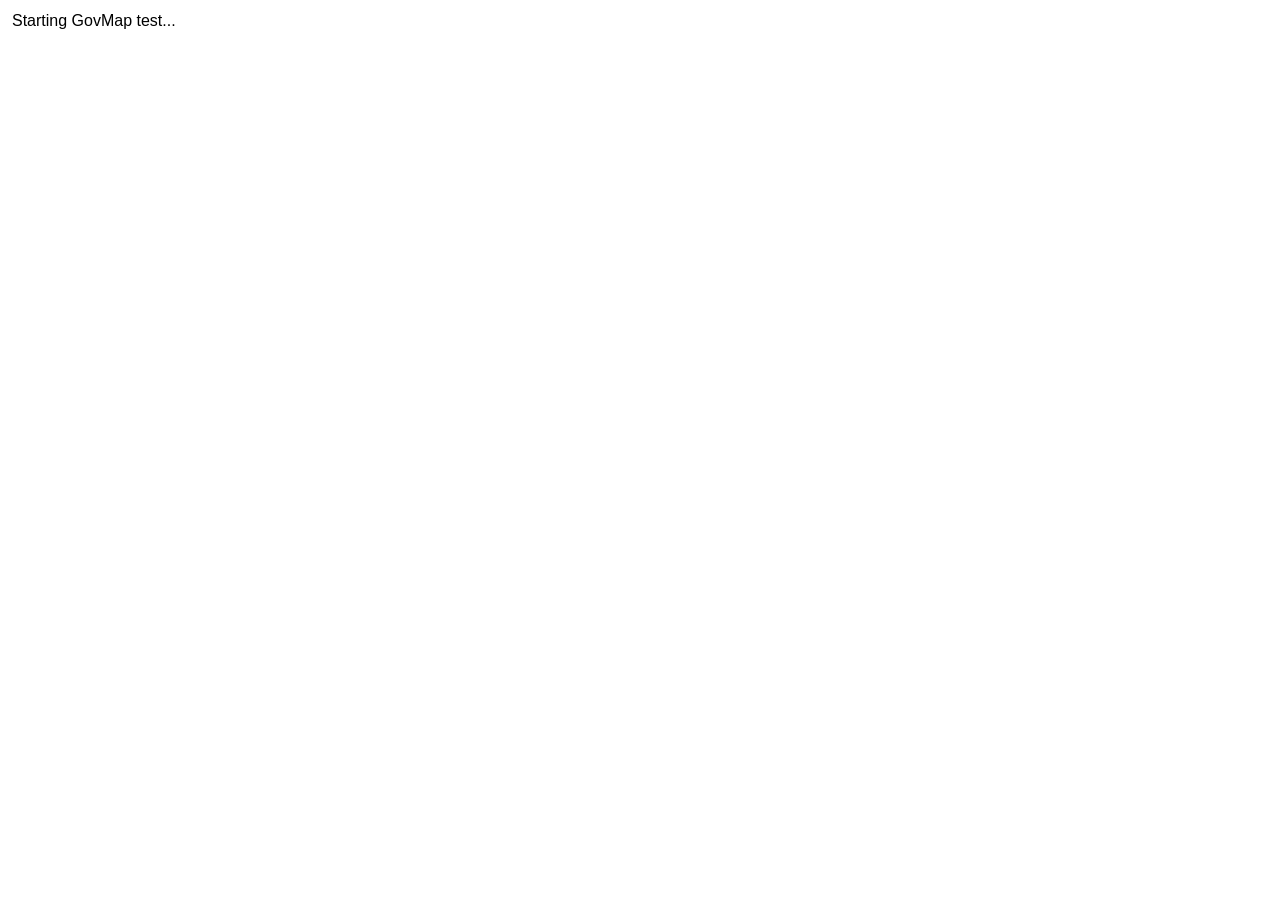
==== govmap-test.html @ dc28d08e "Add files via upload" ====
<!DOCTYPE html>
<html lang="he">
<head>
    <meta charset="UTF-8">
    <title>GovMap API Test</title>

    <script src="https://code.jquery.com/jquery-3.7.1.min.js"></script>
    <script src="https://www.govmap.gov.il/govmap/api/govmap.api.js"></script>

    <style>
        html, body {
            margin: 0;
            height: 100%;
        }

        #status {
            height: 50px;
            padding: 12px;
            box-sizing: border-box;
            font-family: Arial;
        }

        #map {
            height: calc(100% - 50px);
        }
    </style>
</head>

<body>

<div id="status">Starting GovMap test...</div>
<div id="map"></div>

<script>
$(document).ready(function () {

    const TOKEN = "PUT_YOUR_GOVMAP_TOKEN_HERE";

    govmap.createMap('map', {
        token: TOKEN,
        showXY: true,
        identifyOnClick: true,
        isEmbeddedToggle: false
    })
    .then(function () {
        document.getElementById("status").innerText =
            "SUCCESS - GovMap API token accepted.";
    })
    .catch(function (err) {
        document.getElementById("status").innerText =
            "FAILED - " + JSON.stringify(err);

        console.error(err);
    });

});
</script>

</body>
</html>
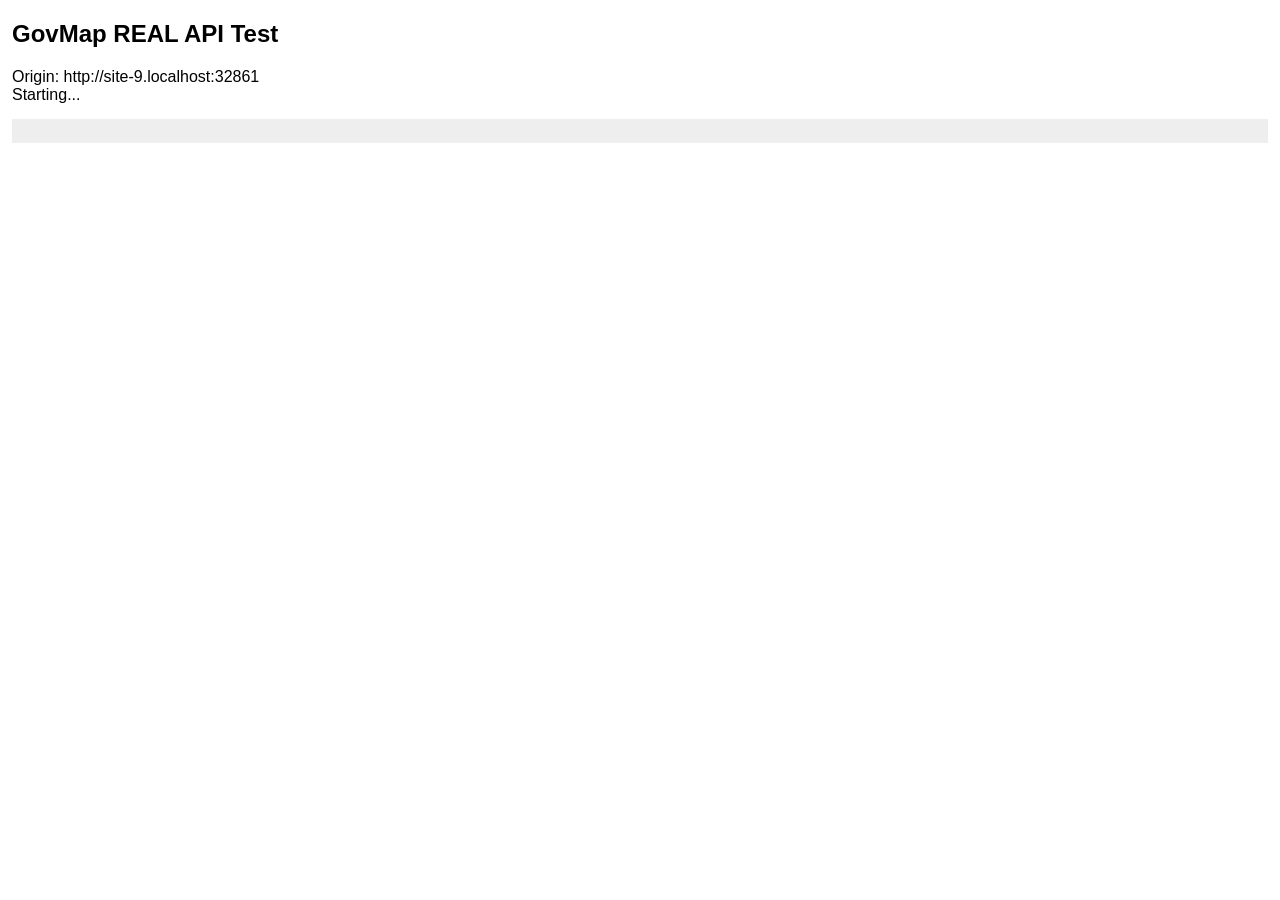
==== commit be2f2f10: "Add files via upload" ====
--- a/govmap-test.html
+++ b/govmap-test.html
@@ -2,56 +2,95 @@
 <html lang="he">
 <head>
     <meta charset="UTF-8">
-    <title>GovMap API Test</title>
+    <title>GovMap Real API Test</title>
 
     <script src="https://code.jquery.com/jquery-3.7.1.min.js"></script>
     <script src="https://www.govmap.gov.il/govmap/api/govmap.api.js"></script>
 
     <style>
-        html, body {
-            margin: 0;
-            height: 100%;
-        }
-
-        #status {
-            height: 50px;
-            padding: 12px;
-            box-sizing: border-box;
+        body {
             font-family: Arial;
+            margin: 12px;
         }
 
         #map {
-            height: calc(100% - 50px);
+            height: 500px;
+            margin-top: 15px;
+        }
+
+        #output {
+            white-space: pre-wrap;
+            background: #eee;
+            padding: 12px;
+            margin-top: 15px;
         }
     </style>
 </head>
 
 <body>
 
-<div id="status">Starting GovMap test...</div>
+<h2>GovMap REAL API Test</h2>
+
+<div id="origin"></div>
+<div id="status">Starting...</div>
+
+<pre id="output"></pre>
+
 <div id="map"></div>
 
 <script>
-$(document).ready(function () {
+const TOKEN = "PUT_YOUR_REAL_TOKEN_HERE";
 
-    const TOKEN = "PUT_YOUR_GOVMAP_TOKEN_HERE";
+document.getElementById("origin").innerText =
+    "Origin: " + window.location.origin;
 
-    govmap.createMap('map', {
-        token: TOKEN,
-        showXY: true,
-        identifyOnClick: true,
-        isEmbeddedToggle: false
-    })
-    .then(function () {
+govmap.createMap("map", {
+    token: TOKEN,
+    showXY: true,
+    identifyOnClick: true
+})
+.then(async function () {
+
+    document.getElementById("status").innerText =
+        "Map loaded. Testing GEOCODE...";
+
+    try {
+
+        const response = await govmap.geocode(
+            {
+                keyword: "דיזנגוף 100, תל אביב"
+            },
+            govmap.geocodeType.FullResult
+        );
+
         document.getElementById("status").innerText =
-            "SUCCESS - GovMap API token accepted.";
-    })
-    .catch(function (err) {
+            "GEOCODE SUCCESS";
+
+        document.getElementById("output").innerText =
+            JSON.stringify(response, null, 2);
+
+        console.log("GEOCODE RESPONSE:", response);
+
+    }
+    catch (err) {
+
         document.getElementById("status").innerText =
-            "FAILED - " + JSON.stringify(err);
+            "GEOCODE FAILED";
 
-        console.error(err);
-    });
+        document.getElementById("output").innerText =
+            String(err);
+
+        console.error("GEOCODE ERROR:", err);
+    }
+
+})
+.catch(function (err) {
+
+    document.getElementById("status").innerText =
+        "MAP CREATE FAILED";
+
+    document.getElementById("output").innerText =
+        String(err);
 
 });
 </script>
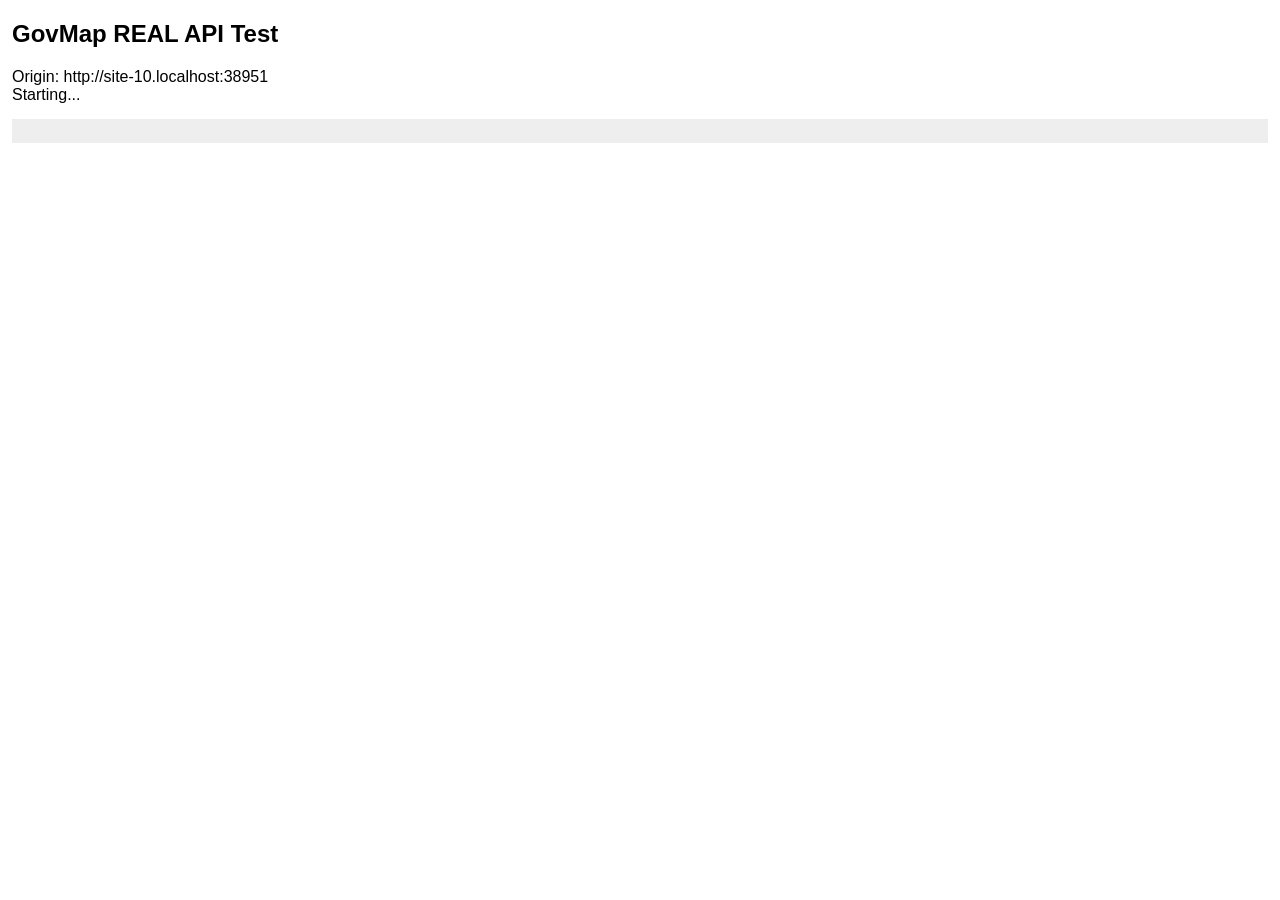
==== commit d4bff08a: "Add files via upload" ====
--- a/govmap-test.html
+++ b/govmap-test.html
@@ -39,7 +39,7 @@
 <div id="map"></div>
 
 <script>
-const TOKEN = "PUT_YOUR_REAL_TOKEN_HERE";
+const TOKEN = "7c4fc452-817f-4de1-a17d-ffdead1a8d51";
 
 document.getElementById("origin").innerText =
     "Origin: " + window.location.origin;
